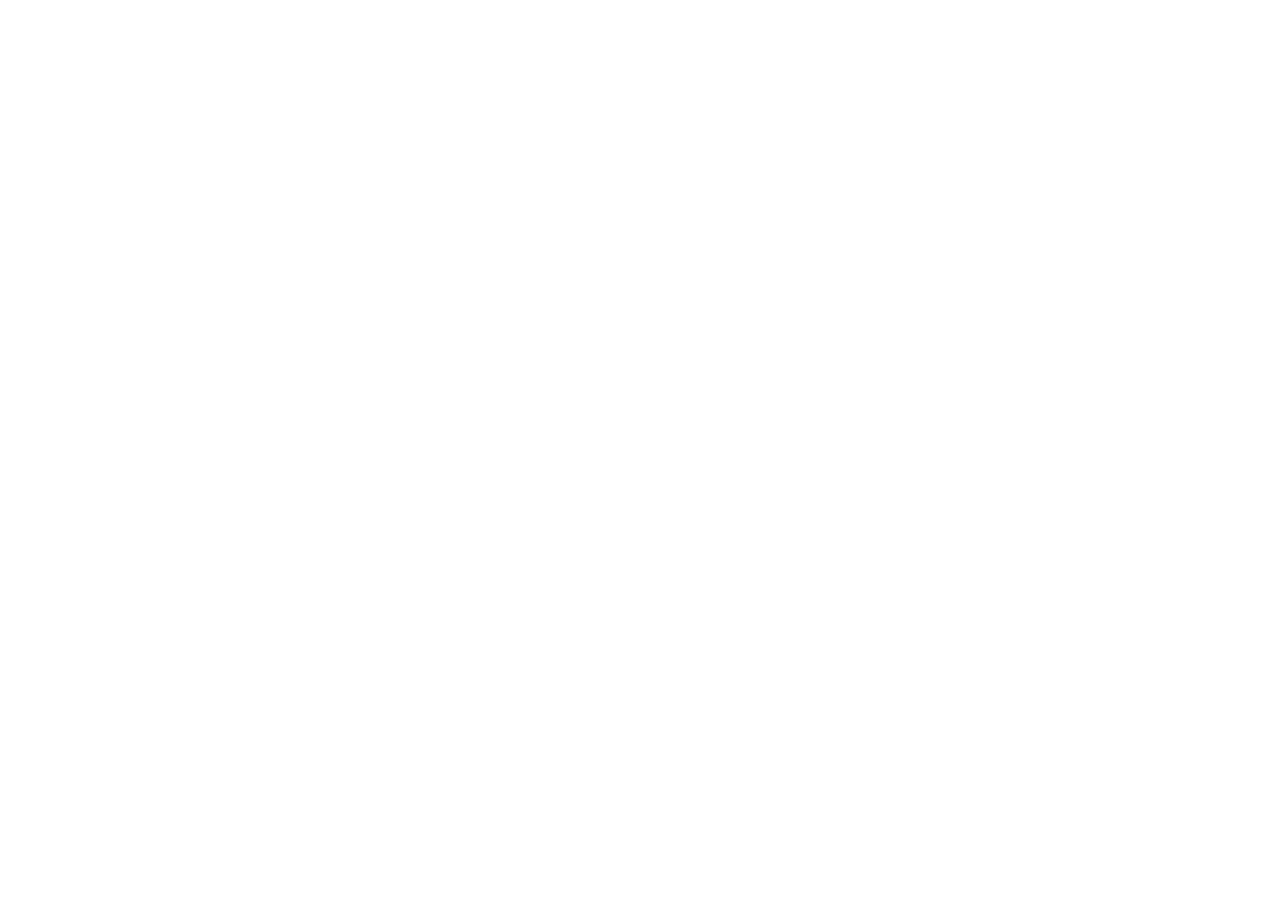
==== thank-you.html @ 76a4d879 "Update thank-you.html" ====
<!<!DOCTYPE html>
<html>
  <head>
    <title>Thank you!</title>
    <meta name="viewport" content="width=device-wcdth, initial-scale=1.0">
    <meta charset="UTF-8">
  </head>

  <body>
    <h1 style="
    positon: absolute;
    transform: translate(-50%, -50%);
    top: 50%;
    left: 50%;
    ">Thank you for your submission!</h1>
  </body>
</html>
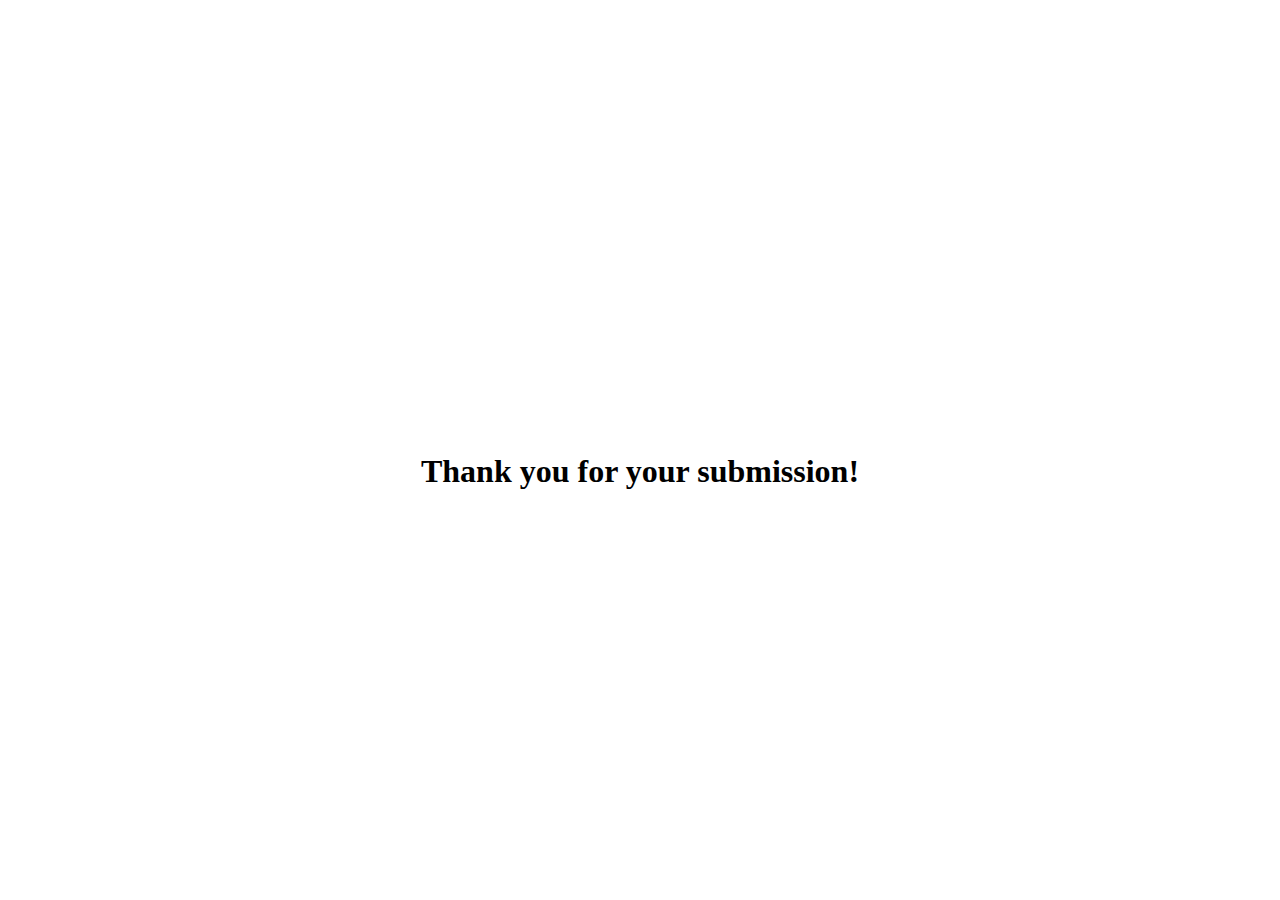
==== commit e4f73e91: "Update thank-you.html" ====
--- a/thank-you.html
+++ b/thank-you.html
@@ -8,10 +8,10 @@
 
   <body>
     <h1 style="
-    positon: absolute;
-    transform: translate(-50%, -50%);
-    top: 50%;
-    left: 50%;
+        position: absolute;
+        transform: translate(-50%, -50%);
+        top: 50%;
+        left: 50%;
     ">Thank you for your submission!</h1>
   </body>
 </html>
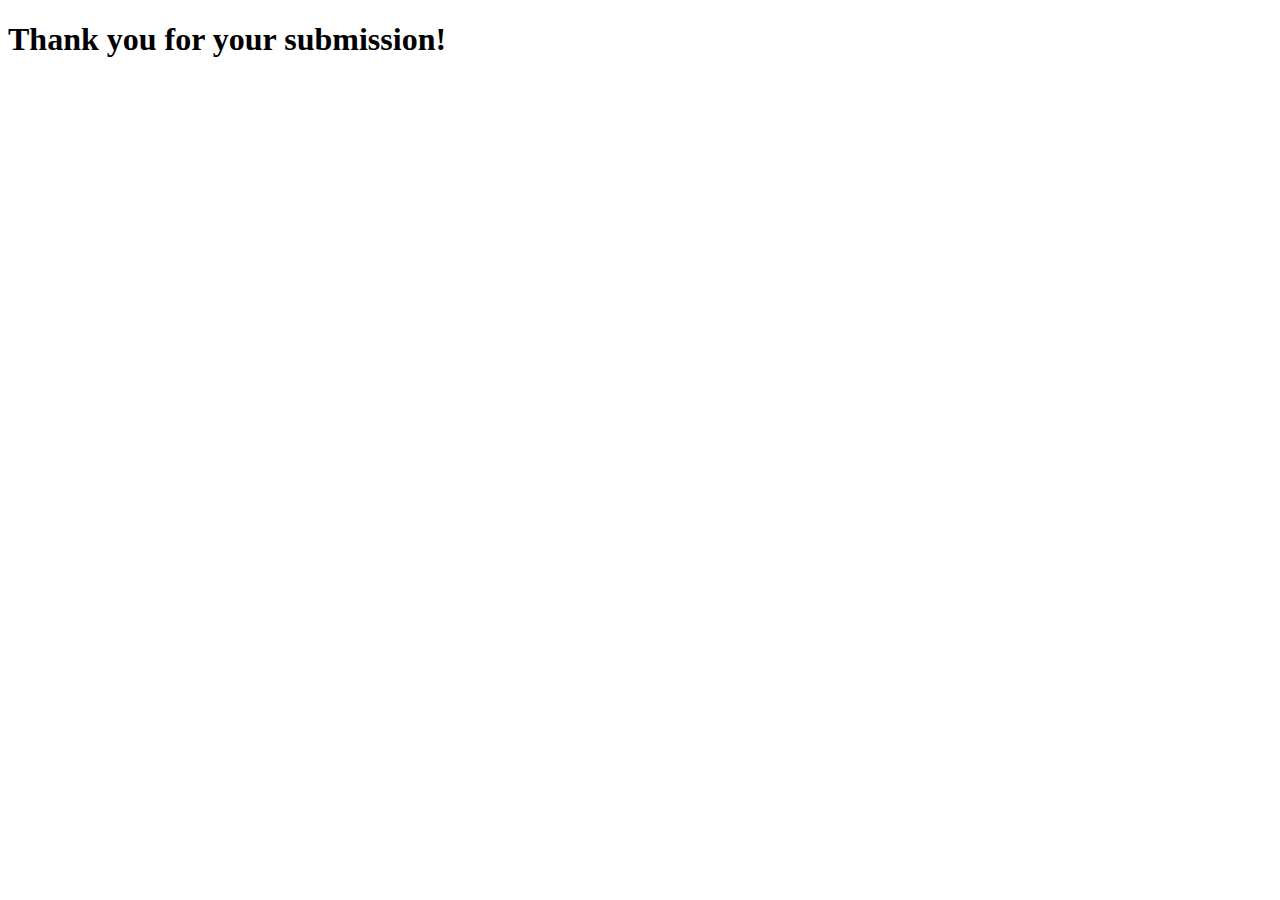
==== commit 23c53995: "Added style sheet for thank-you page" ====
--- a/thank-you.html
+++ b/thank-you.html
@@ -1,4 +1,4 @@
-<!<!DOCTYPE html>
+<!DOCTYPE html>
 <html>
   <head>
     <title>Thank you!</title>
@@ -7,11 +7,6 @@
   </head>
 
   <body>
-    <h1 style="
-        position: absolute;
-        transform: translate(-50%, -50%);
-        top: 50%;
-        left: 50%;
-    ">Thank you for your submission!</h1>
+    <h1>Thank you for your submission!</h1>
   </body>
 </html>
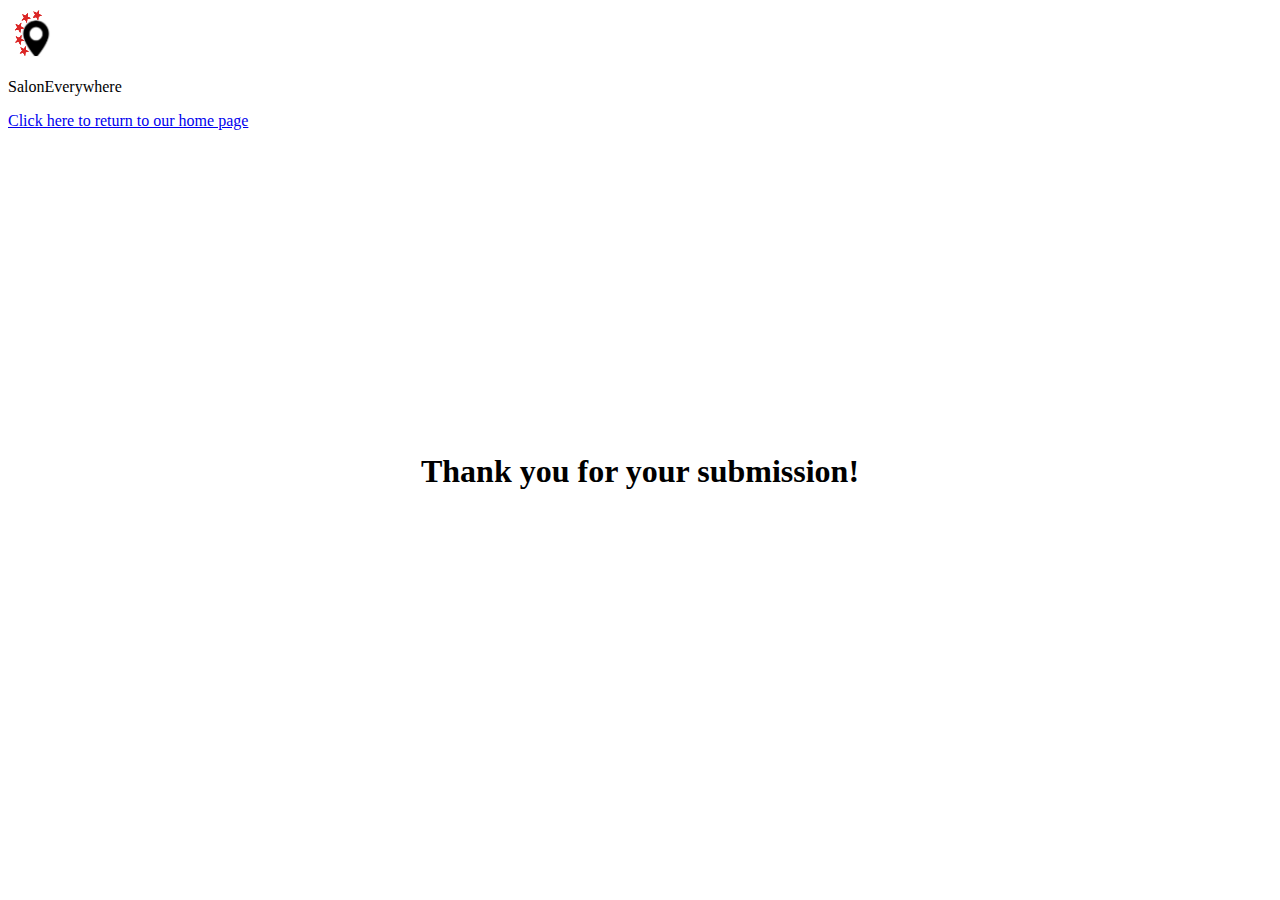
==== commit 8a068bb4: "updated styling for thank-you page" ====
--- a/thank-you.html
+++ b/thank-you.html
@@ -1,12 +1,51 @@
 <!DOCTYPE html>
 <html>
-  <head>
-    <title>Thank you!</title>
-    <meta name="viewport" content="width=device-wcdth, initial-scale=1.0">
-    <meta charset="UTF-8">
-  </head>
 
-  <body>
-    <h1>Thank you for your submission!</h1>
-  </body>
+<head>
+  <title>Thank you!</title>
+  <meta name="viewport" content="width=device-wcdth, initial-scale=1.0">
+  <link href="thank-you-style.css" type="text/css" rel="stylesheet">
+  <meta charset="UTF-8">
+</head>
+
+<body>
+  <div class="banner">
+    <div class="logo">
+      <svg width="50" height="50" viewBox="0 0 239 295" fill="none" xmlns="http://www.w3.org/2000/svg" xmlns:xlink="http://www.w3.org/1999/xlink">
+        <rect x="35.9785" y="74.0139" width="203.021" height="209.473" fill="url(#pattern0)" />
+        <path d="M155.397 12.851L153.15 35.5487L172.318 44.8855L151.761 49.5766L149.514 72.2743L139.056 52.4759L118.499 57.167L132.593 40.2398L122.135 20.4414L141.303 29.7782L155.397 12.851Z" fill="#DB2726" />
+        <path d="M155.397 12.851L153.15 35.5487L172.318 44.8855L151.761 49.5766L149.514 72.2743L139.056 52.4759L118.499 57.167L132.593 40.2398L122.135 20.4414L141.303 29.7782L155.397 12.851Z" fill="#DB2726" />
+        <path d="M155.397 12.851L153.15 35.5487L172.318 44.8855L151.761 49.5766L149.514 72.2743L139.056 52.4759L118.499 57.167L132.593 40.2398L122.135 20.4414L141.303 29.7782L155.397 12.851Z" fill="#DB2726" />
+        <path d="M155.397 12.851L153.15 35.5487L172.318 44.8855L151.761 49.5766L149.514 72.2743L139.056 52.4759L118.499 57.167L132.593 40.2398L122.135 20.4414L141.303 29.7782L155.397 12.851Z" fill="#DB2726" />
+        <path d="M89.3734 28.8848L87.126 51.5825L106.294 60.9193L85.7371 65.6104L83.4898 88.308L73.0322 68.5096L52.4752 73.2007L66.569 56.2736L56.1114 36.4752L75.2795 45.812L89.3734 28.8848Z" fill="#DB2726" />
+        <path d="M89.3734 28.8848L87.126 51.5825L106.294 60.9193L85.7371 65.6104L83.4898 88.308L73.0322 68.5096L52.4752 73.2007L66.569 56.2736L56.1114 36.4752L75.2795 45.812L89.3734 28.8848Z" fill="#DB2726" />
+        <path d="M89.3734 28.8848L87.126 51.5825L106.294 60.9193L85.7371 65.6104L83.4898 88.308L73.0322 68.5096L52.4752 73.2007L66.569 56.2736L56.1114 36.4752L75.2795 45.812L89.3734 28.8848Z" fill="#DB2726" />
+        <path d="M89.3734 28.8848L87.126 51.5825L106.294 60.9193L85.7371 65.6104L83.4898 88.308L73.0322 68.5096L52.4752 73.2007L66.569 56.2736L56.1114 36.4752L75.2795 45.812L89.3734 28.8848Z" fill="#DB2726" />
+        <path d="M50.0318 86.8649L47.7844 109.563L66.9525 118.899L46.3955 123.591L44.1482 146.288L33.6906 126.49L13.1336 131.181L27.2274 114.254L16.7698 94.4553L35.9379 103.792L50.0318 86.8649Z" fill="#DB2726" />
+        <path d="M50.0318 86.8649L47.7844 109.563L66.9525 118.899L46.3955 123.591L44.1482 146.288L33.6906 126.49L13.1336 131.181L27.2274 114.254L16.7698 94.4553L35.9379 103.792L50.0318 86.8649Z" fill="#DB2726" />
+        <path d="M50.0318 86.8649L47.7844 109.563L66.9525 118.899L46.3955 123.591L44.1482 146.288L33.6906 126.49L13.1336 131.181L27.2274 114.254L16.7698 94.4553L35.9379 103.792L50.0318 86.8649Z" fill="#DB2726" />
+        <path d="M50.0318 86.8649L47.7844 109.563L66.9525 118.899L46.3955 123.591L44.1482 146.288L33.6906 126.49L13.1336 131.181L27.2274 114.254L16.7698 94.4553L35.9379 103.792L50.0318 86.8649Z" fill="#DB2726" />
+        <path d="M51.3167 159.482L49.0694 182.18L68.2375 191.517L47.6805 196.208L45.4331 218.906L34.9755 199.107L14.4185 203.798L28.5124 186.871L18.0548 167.073L37.2229 176.41L51.3167 159.482Z" fill="#DB2726" />
+        <path d="M51.3167 159.482L49.0694 182.18L68.2375 191.517L47.6805 196.208L45.4331 218.906L34.9755 199.107L14.4185 203.798L28.5124 186.871L18.0548 167.073L37.2229 176.41L51.3167 159.482Z" fill="#DB2726" />
+        <path d="M51.3167 159.482L49.0694 182.18L68.2375 191.517L47.6805 196.208L45.4331 218.906L34.9755 199.107L14.4185 203.798L28.5124 186.871L18.0548 167.073L37.2229 176.41L51.3167 159.482Z" fill="#DB2726" />
+        <path d="M51.3167 159.482L49.0694 182.18L68.2375 191.517L47.6805 196.208L45.4331 218.906L34.9755 199.107L14.4185 203.798L28.5124 186.871L18.0548 167.073L37.2229 176.41L51.3167 159.482Z" fill="#DB2726" />
+        <path d="M78.5544 224.497L76.3071 247.194L95.4752 256.531L74.9182 261.222L72.6708 283.92L62.2132 264.121L41.6562 268.813L55.7501 251.885L45.2925 232.087L64.4605 241.424L78.5544 224.497Z" fill="#DB2726" />
+        <path d="M78.5544 224.497L76.3071 247.194L95.4752 256.531L74.9182 261.222L72.6708 283.92L62.2132 264.121L41.6562 268.813L55.7501 251.885L45.2925 232.087L64.4605 241.424L78.5544 224.497Z" fill="#DB2726" />
+        <path d="M78.5544 224.497L76.3071 247.194L95.4752 256.531L74.9182 261.222L72.6708 283.92L62.2132 264.121L41.6562 268.813L55.7501 251.885L45.2925 232.087L64.4605 241.424L78.5544 224.497Z" fill="#DB2726" />
+        <path d="M78.5544 224.497L76.3071 247.194L95.4752 256.531L74.9182 261.222L72.6708 283.92L62.2132 264.121L41.6562 268.813L55.7501 251.885L45.2925 232.087L64.4605 241.424L78.5544 224.497Z" fill="#DB2726" />
+        <defs>
+          <pattern id="pattern0" patternContentUnits="objectBoundingBox" width="1" height="1">
+            <use xlink:href="#image0" transform="translate(-0.0158894) scale(0.00201519)" />
+          </pattern>
+          <image id="image0" width="512" height="512"
+            xlink:href="[data-uri]" />
+        </defs>
+      </svg>
+      <p>SalonEverywhere</p>
+    </div>
+  </div>
+  <h1>Thank you for your submission!</h1>
+  <a href="https://SalonEverywhere.com">Click here to return to our home page</a>
+</body>
+
 </html>
--- a/thank-you-style.css
+++ b/thank-you-style.css
@@ -0,0 +1,16 @@
+html{
+  margin: 0;
+  padding: 0;
+}
+
+h1{
+  position: absolute;
+  transform: translate(-50%, -50%);
+  top: 50%;
+  left: 50%;
+}
+
+.banner{
+  background-color: #547aa5;
+  display: inline;
+}
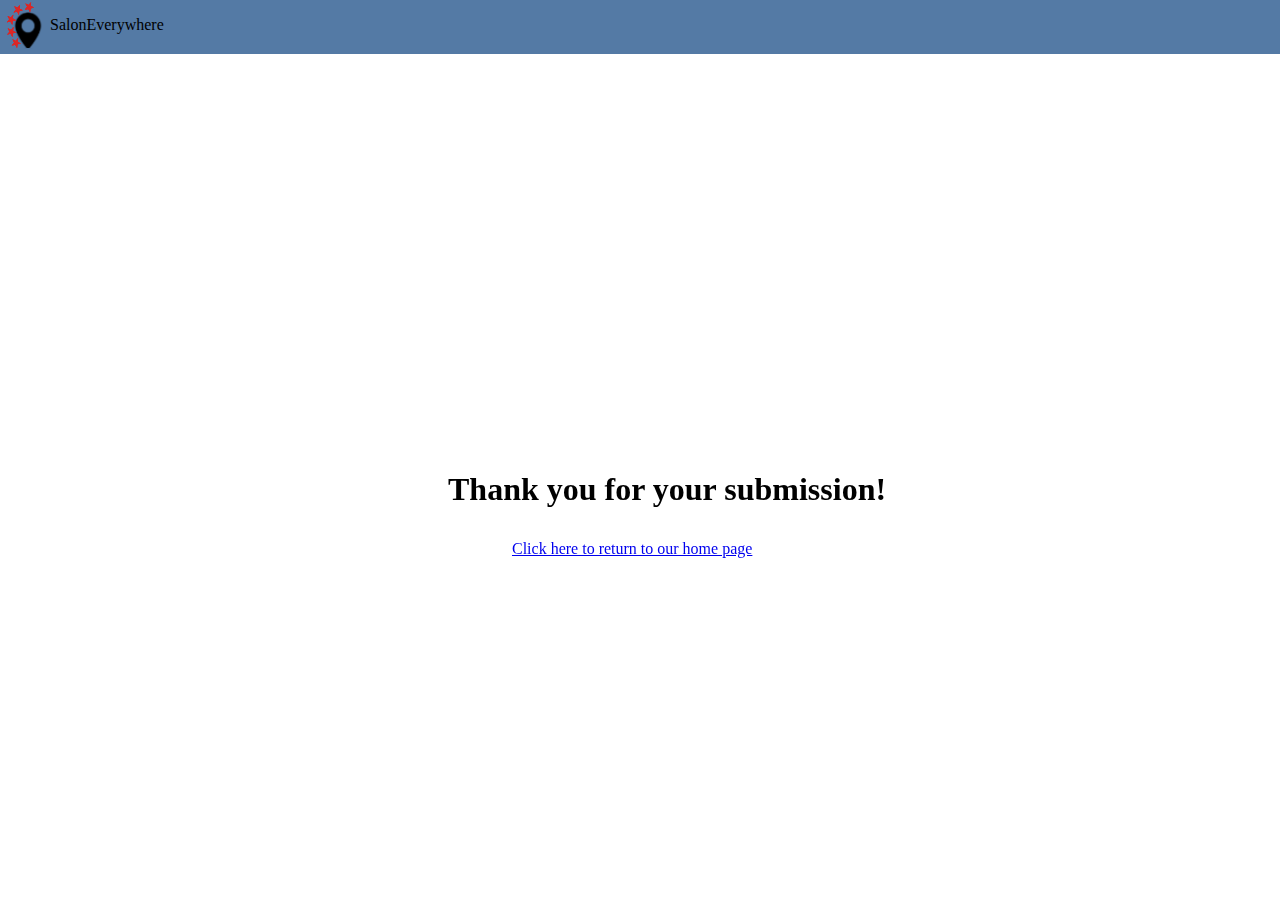
==== commit 1a8a6a4c: "Updated text animation" ====
--- a/thank-you.html
+++ b/thank-you.html
@@ -6,6 +6,7 @@
   <meta name="viewport" content="width=device-wcdth, initial-scale=1.0">
   <link href="thank-you-style.css" type="text/css" rel="stylesheet">
   <meta charset="UTF-8">
+  <link rel="stylesheet" href="https://unpkg.com/aos@next/dist/aos.css" />
 </head>
 
 <body>
@@ -41,11 +42,18 @@
             xlink:href="[data-uri]" />
         </defs>
       </svg>
-      <p>SalonEverywhere</p>
     </div>
+    <p>SalonEverywhere</p>
   </div>
-  <h1>Thank you for your submission!</h1>
-  <a href="https://SalonEverywhere.com">Click here to return to our home page</a>
+  <h1 data-aos="fade-up">Thank you for your submission!</h1>
+  <a href="https://SalonEverywhere.com" data-aos ="fade-up">Click here to return to our home page</a>
+  <script src="https://unpkg.com/aos@next/dist/aos.js"></script>
+<script>
+ AOS.init({
+   offset: 0,
+   duration: 1000
+ });
+</script>
 </body>
 
 </html>
--- a/thank-you-style.css
+++ b/thank-you-style.css
@@ -5,12 +5,32 @@
 
 h1{
   position: absolute;
-  transform: translate(-50%, -50%);
+  left: 35%;
   top: 50%;
-  left: 50%;
+}
+
+body{
+  margin: 0;
+  padding: 0;
 }
 
 .banner{
   background-color: #547aa5;
+  display: inline-flex;
+  width: 100%;
+  margin: 0;
+}
+
+.banner .logo{
+  width: fit-content;
+}
+
+.banner p{
   display: inline;
 }
+
+a{
+  position: absolute;
+  top: 60%;
+  left: 40%;
+}
